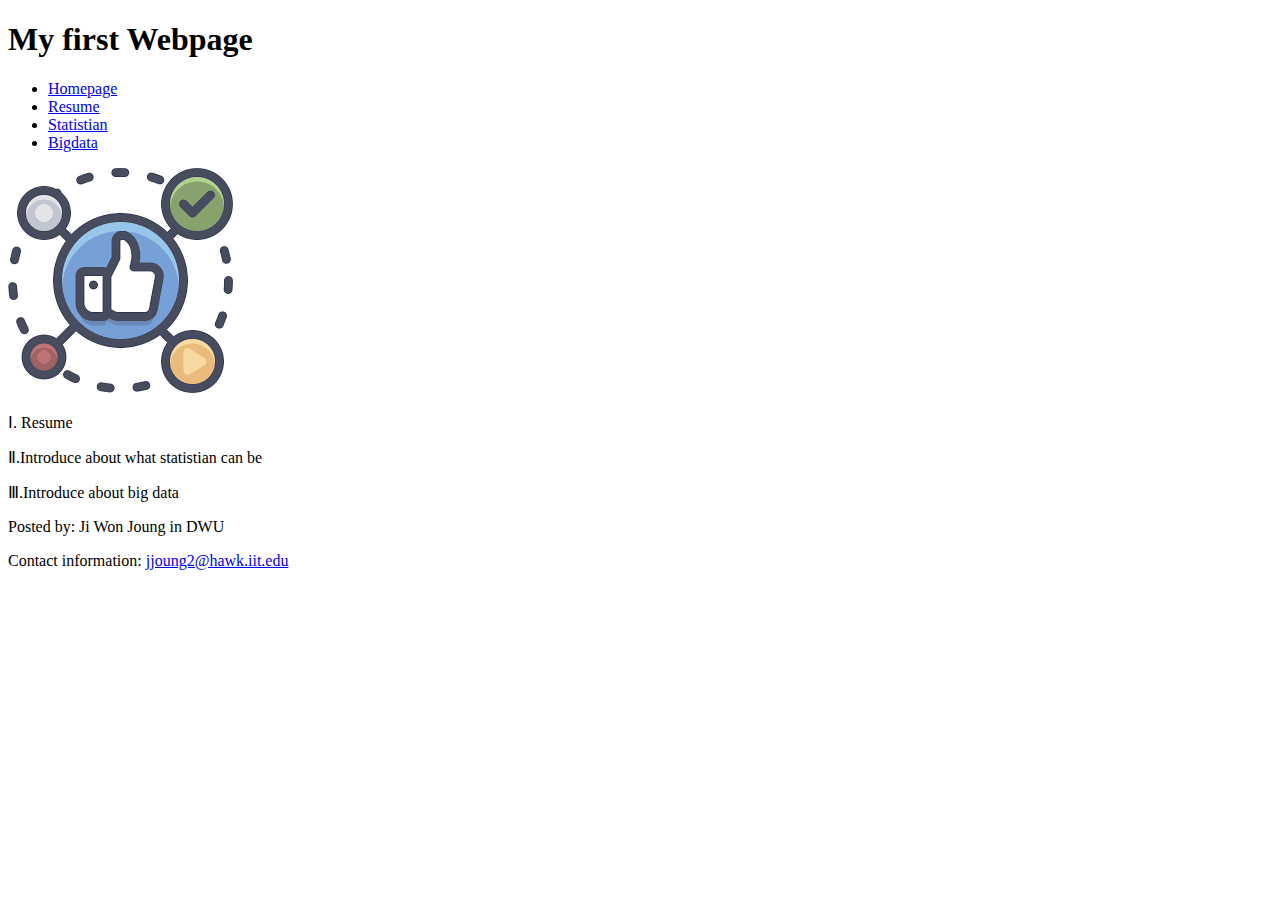
==== index.html @ 7e6eaf36 "Add files via upload" ====
<!doctype html>
<html lang="en">
<head>
  <meta charset="UTF-8">
  <title>index</title>
  <link href="style.css" rel="stylesheet" type="text/css">
  <link href="https://fonts.googleapis.com/css?family=Indie+Flower" rel="stylesheet">
  <link href="https://fonts.googleapis.com/css?family=Source+Sans+Pro" rel="stylesheet">
</head>
    <body>
    <Section id="ts">  
    <h1 id="title"> My first Webpage</h1>
    </section>
	
	<header>  
	  <nav>
	  	<ul id="menubar">
		  <li class="ho"><a href="#">Homepage</a></li>
		  <li class="ho"><a href="valid_resume.html">Resume</a></li>  
		  <li class="ho"><a href="valid_secondpage.html">Statistian</a></li>
		  <li class="ho"><a href="thirdpage.html">Bigdata</a></li>		
		</ul>
	    <p><img id="indeximg" src="[data-uri]" alt="data"></p>
         
		<p class="intro">Ⅰ. Resume</p>
		<p class="intro">Ⅱ.Introduce about what statistian can be</p>
		<p class="intro">Ⅲ.Introduce about big data</p>
				
	  </nav>
    </header> 
	<footer>
      <p>Posted by: Ji Won Joung in DWU</p>
	  <p>Contact information: <a href="jjoung2@hawk.iit.edu">jjoung2@hawk.iit.edu</a></p>
    </footer>
  </body>
</html>
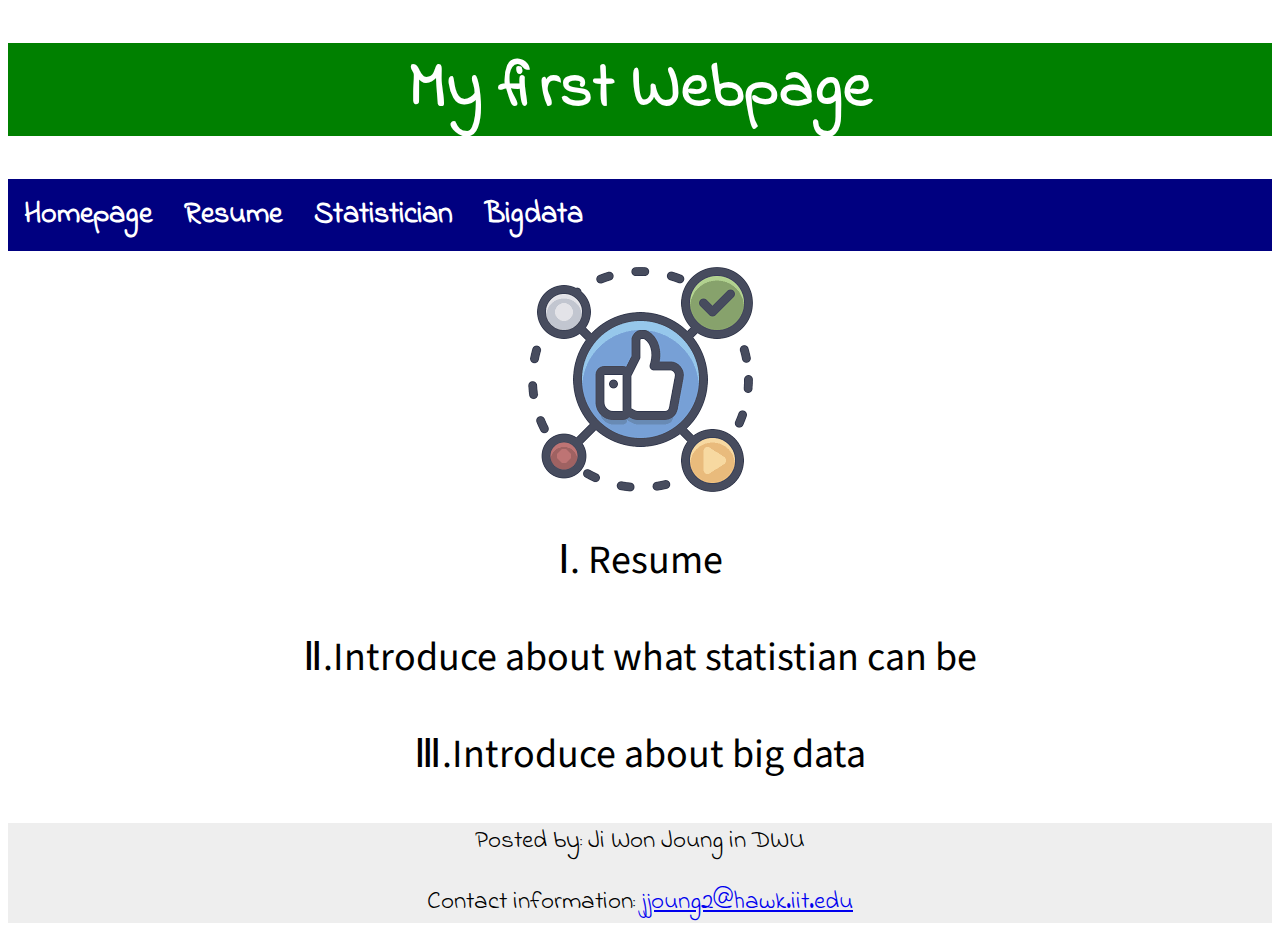
==== commit f70ac6ae: "Update index.html" ====
--- a/index.html
+++ b/index.html
@@ -17,7 +17,7 @@
 	  	<ul id="menubar">
 		  <li class="ho"><a href="#">Homepage</a></li>
 		  <li class="ho"><a href="valid_resume.html">Resume</a></li>  
-		  <li class="ho"><a href="valid_secondpage.html">Statistian</a></li>
+		  <li class="ho"><a href="valid_secondpage.html">Statistician</a></li>
 		  <li class="ho"><a href="thirdpage.html">Bigdata</a></li>		
 		</ul>
 	    <p><img id="indeximg" src="[data-uri]" alt="data"></p>
--- a/style.css
+++ b/style.css
@@ -0,0 +1,188 @@
+html{
+	 font-family : verdana, cursive , sans-serif;
+     font: inherit;
+	 margin:0;
+	 padding:0;
+	 border:0;
+	 vertical-align:baseline
+}
+
+h1 {
+     text-align: center;
+	 font-size:400%;
+	 color: white;
+	 font-family: 'Source Sans Pro', sans-serif;
+}
+
+#title {
+     text-align: center;
+	 font-size:400%;
+	 font-family: 'Indie Flower', cursive;
+	 color: white;
+}
+
+h2{
+	text-align: left;
+}
+#h2{
+	text-align:left;
+}
+
+h3 {
+	text-align: left;
+}
+
+.h3{
+    color: red;
+    font-size:50px;
+    text-align:center;
+	font-weight:900;
+	font-family: 'Source Sans Pro', sans-serif;
+	
+}
+h4{
+	color:yellow;
+	font-size:30px;
+	text-align: left;
+	font-weight:600;
+}
+
+.bigdata{ 
+	  border : 0.5em solid blue;
+      margin-left:auto;
+	  margin-right:auto;
+	  display: block;
+	  height: 50%;
+	 width: 100%; 
+}
+.bigdata2{ 
+			border : 0.05em solid blue;
+			margin-left:auto;
+			margin-right:auto;
+			display: block;
+}
+
+#menubar{ 
+	      list-style-type :none;
+          margin:0;
+          padding:0;
+	      overflow:hidden;
+	      background-color:navy;
+}
+
+.ho{
+	float: left;
+}	
+.ho a{
+	display:inline;
+	display:block;
+	text-align:center;
+    padding:14px 16px;
+	color:white;
+    text-decoration: none;
+	font-size:30px;
+	font-family: 'Indie Flower', cursive;
+	font-weight: 900;
+	}
+
+.ho:hover{
+        	background:#F3F5BB;
+}	
+	
+
+ 
+ ul{list-style-type: square;
+ }
+
+#indeximg { 
+            margin-left:auto;
+			margin-right:auto;
+			display: block;
+}
+#statistic{
+			background:skyblue;
+}
+footer {
+        height: 100px;
+        background: #eee;
+		font-size: 25px;
+		text-align:center;
+		font-family: 'Indie Flower', cursive;		
+}
+
+#ts{ 
+	background:green;
+}	
+
+
+.intro{
+		font-size: 40px;
+		font-family: 'Source Sans Pro', sans-serif;
+		text-align: center;
+		 
+}
+
+.area{ 
+		font-size:40px;
+		font-family: 'Source Sans Pro', sans-serif;
+}	
+
+.ex{	
+		height: 100px;
+        background: #AFDDFA;
+		font-size: 20px;
+		font-family: 'Source Sans Pro', sans-serif;
+}		
+
+.add{
+		font-size: 25px;
+		font-family: 'Source Sans Pro', sans-serif;
+}		
+		
+#ex8{	
+		height: 30px;
+        background: #AFDDFA;
+		font-size: 20px;
+		font-family: 'Source Sans Pro', sans-serif;
+}		
+
+#ex7{	
+		height: 50px;
+        background: #AFDDFA;
+		font-size: 20px;
+		font-family: 'Source Sans Pro', sans-serif;
+}	
+
+#ex6{	
+		height: 50px;
+        background: #AFDDFA;
+		font-size: 20px;
+		font-family: 'Source Sans Pro', sans-serif;
+}
+
+#ex5{	
+		height: 30px;
+        background: #AFDDFA;
+		font-size: 20px;
+		font-family: 'Source Sans Pro', sans-serif;
+}
+
+#ex4{	
+		height: 75px;
+        background: #AFDDFA;
+		font-size: 20px;
+		font-family: 'Source Sans Pro', sans-serif;
+}
+
+#ex3{	
+		height: 50px;
+        background: #AFDDFA;
+		font-size: 20px;
+		font-family: 'Source Sans Pro', sans-serif;
+}
+
+#sh{
+	color: blue;
+	font-family: 'Source Sans Pro', sans-serif;
+}	
+	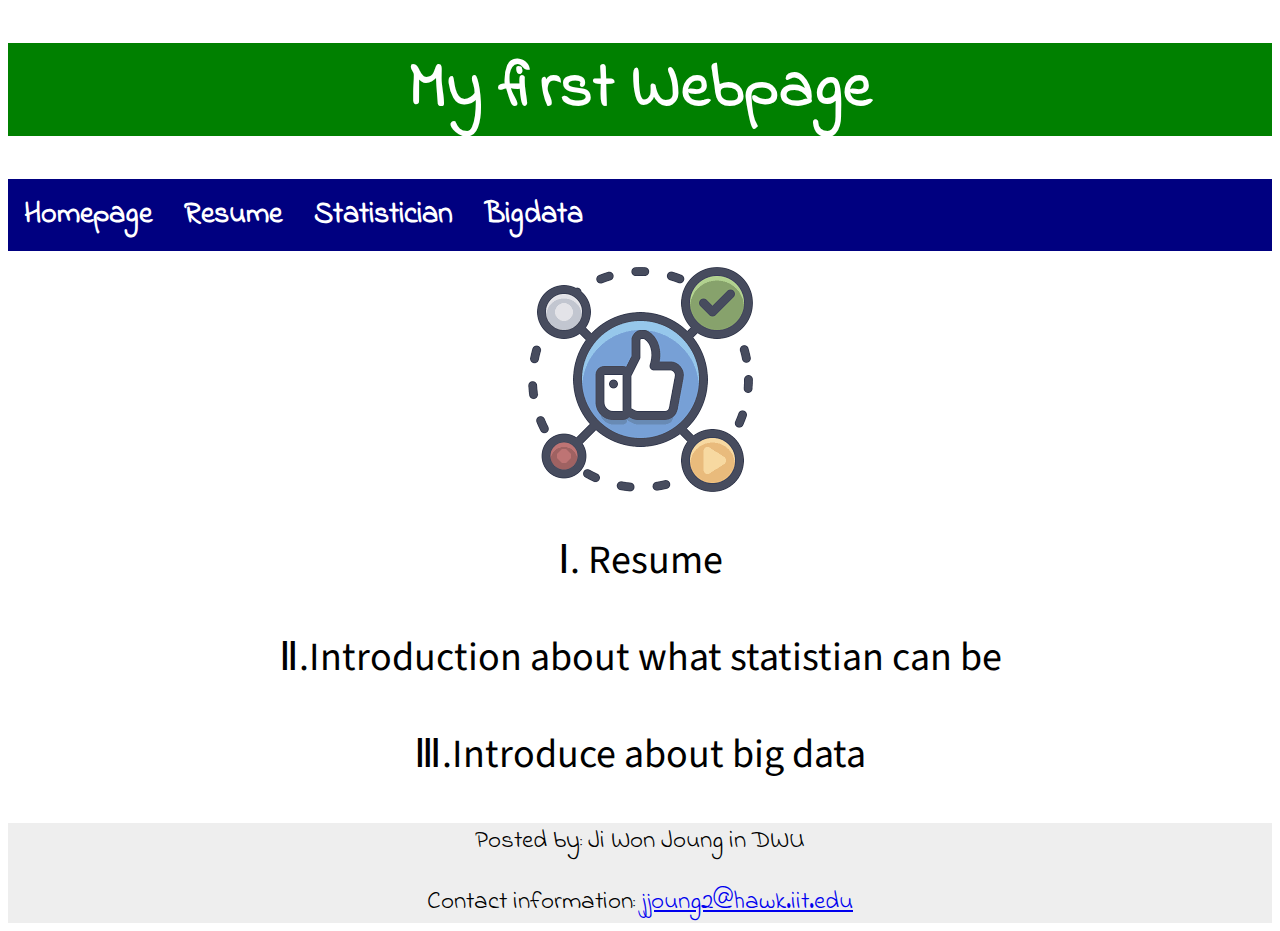
==== commit bb074c24: "Update index.html" ====
--- a/index.html
+++ b/index.html
@@ -23,7 +23,7 @@
 	    <p><img id="indeximg" src="[data-uri]" alt="data"></p>
          
 		<p class="intro">Ⅰ. Resume</p>
-		<p class="intro">Ⅱ.Introduce about what statistian can be</p>
+		<p class="intro">Ⅱ.Introduction about what statistian can be</p>
 		<p class="intro">Ⅲ.Introduce about big data</p>
 				
 	  </nav>
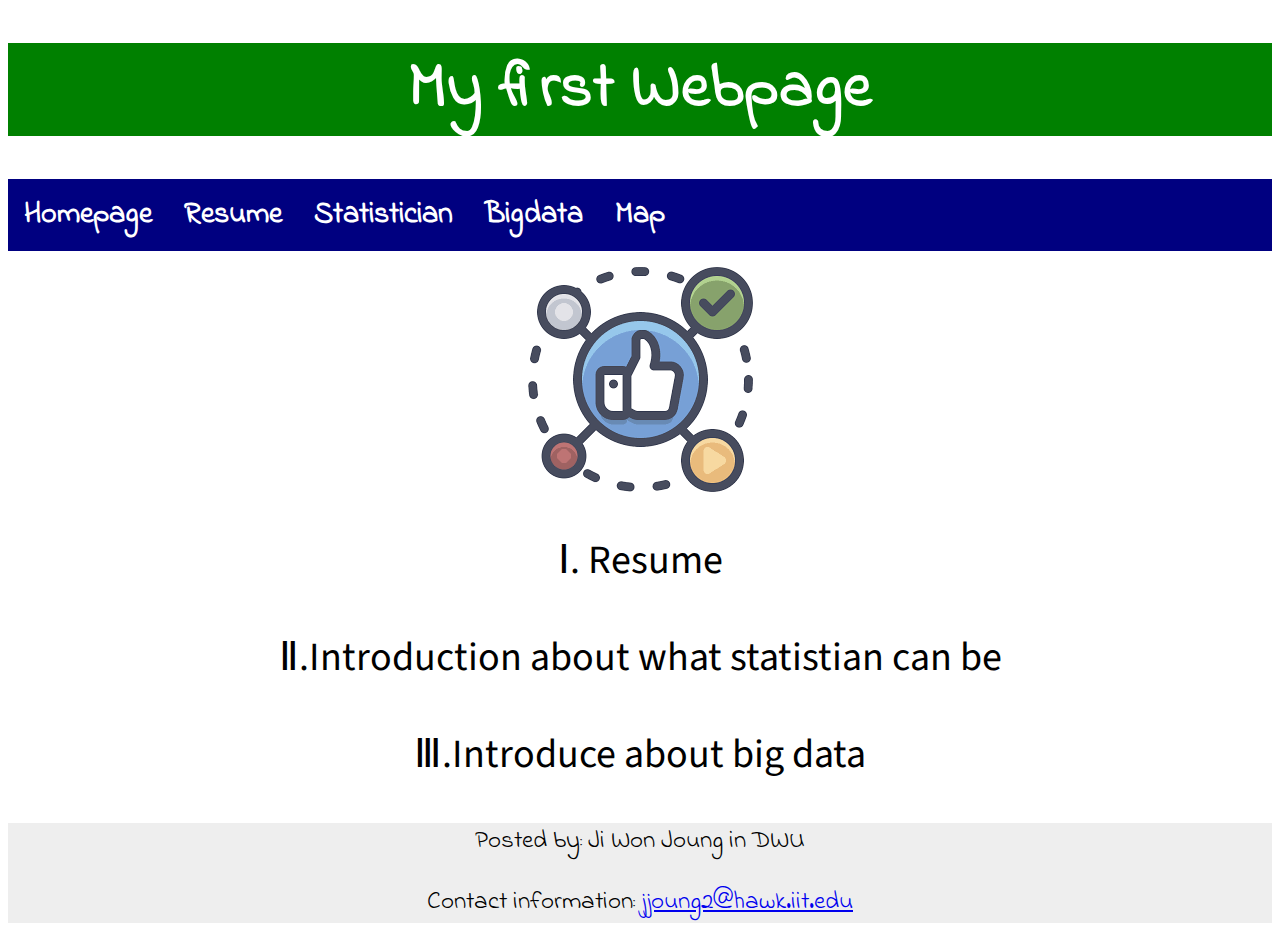
==== commit e215b0b7: "Update index.html" ====
--- a/index.html
+++ b/index.html
@@ -18,7 +18,8 @@
 		  <li class="ho"><a href="#">Homepage</a></li>
 		  <li class="ho"><a href="valid_resume.html">Resume</a></li>  
 		  <li class="ho"><a href="valid_secondpage.html">Statistician</a></li>
-		  <li class="ho"><a href="thirdpage.html">Bigdata</a></li>		
+		  <li class="ho"><a href="thirdpage.html">Bigdata</a></li>
+	          <li class="ho"><a href="map.html">Map</a></li>		   		
 		</ul>
 	    <p><img id="indeximg" src="[data-uri]" alt="data"></p>
          
